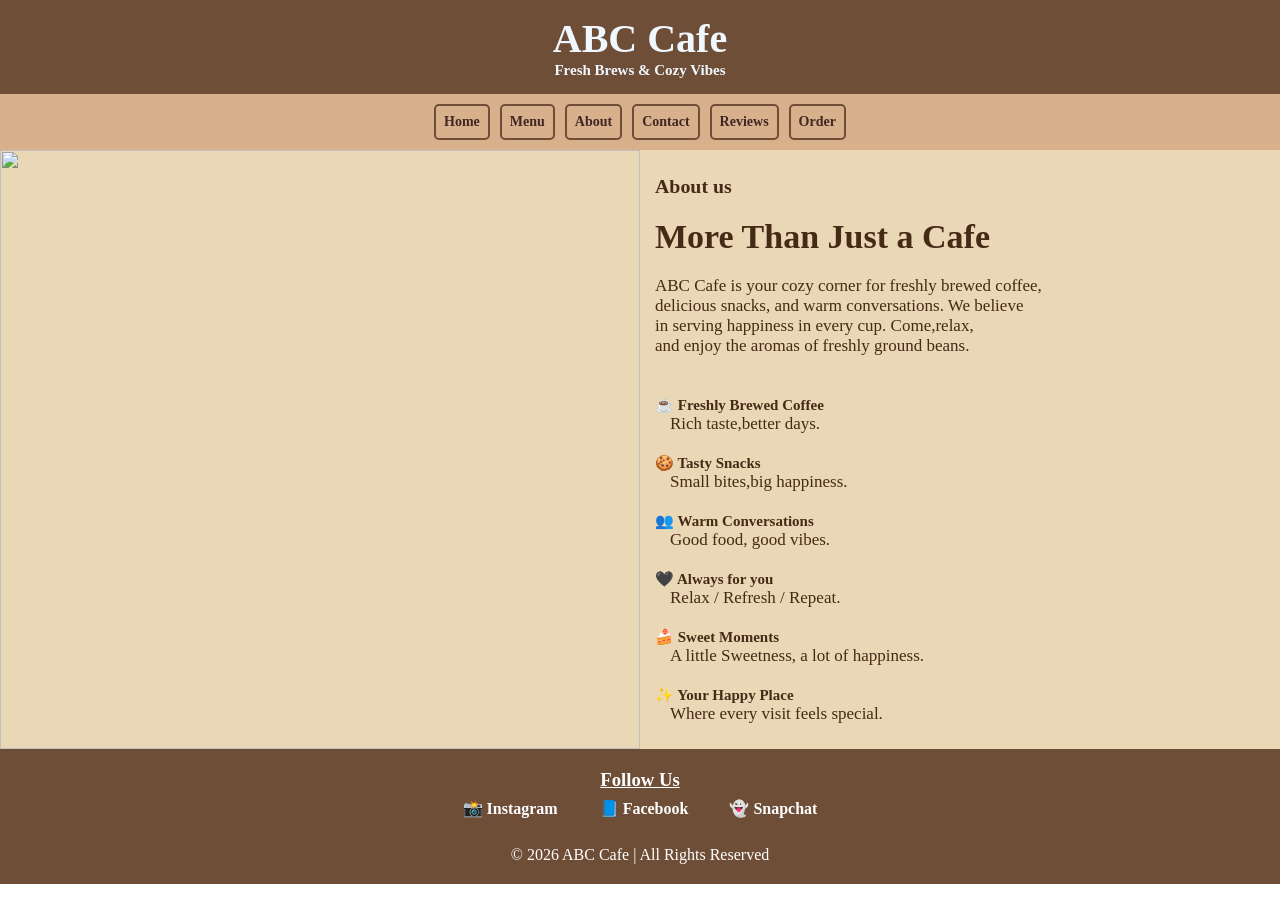
==== about.html @ 6271cc73 "Initial commit" ====
<!DOCTYPE html>
<html lang="en">
<head>
    <meta charset="UTF-8">
    <meta name="viewport" content="width=device-width, initial-scale=1.0">
    <title>Document</title>
    <link rel="stylesheet" href="style3.css">
</head>
<body>
    <header>
        <h1>ABC Cafe</h1>
        <h2>Fresh Brews & Cozy Vibes</h2>
    </header>

    <nav>
        <a href="index.html">Home</a>
        <a href="menu.html">Menu</a>
        <a href="about.html">About</a>
        <a href="contact.html">Contact</a>
        <a href="reviews.html">Reviews</a>
        <a href="order.html">Order</a>
    </nav>

    <div class="main">
        <div class="a">
            <img src="https://images.unsplash.com/photo-1788855772197-eb89b7cbb427?w=600&auto=format&fit=crop&q=60&ixlib=rb-4.1.0&ixid=M3wxMjA3fDB8MHxzZWFyY2h8ODB8fGNhZmUlMjBpbmRvb3IlMjBwaG90b3N8ZW58MHx8MHx8fDA%3D">    
        </div>
        <div class="a pa"> 
            <h3> About us </h3><br>
            <h1> More Than Just a Cafe</h1><br>
            <p> ABC Cafe is your cozy corner for freshly brewed coffee,<br> delicious snacks, and warm conversations. We believe<br> in serving happiness in every cup. Come,relax,<br> and enjoy the aromas of freshly ground beans. </p><br>  <br>
            <div> 
                <h2> ☕ Freshly Brewed Coffee </h2>
                <p class="mg">Rich taste,better days.</p> <br>
            </div>
            <div> 
                <h2> 🍪 Tasty Snacks </h2>
                <p class="mg"> Small bites,big happiness.</p><br>
            </div>
            <div> 
                <h2> 👥 Warm Conversations</h2>
                <p  class="mg"> Good food, good vibes.</p><br>
            </div>
            <div> 
                <h2>🖤 Always for you </h2>
                <p class="mg"> Relax / Refresh / Repeat.</div><br>   
            <div>
                <h2> 🍰 Sweet Moments</h2>
                <p class="mg"> A little Sweetness, a lot of happiness. </p><br>
            </div>
            <div>
                <h2> ✨ Your Happy Place</h2>
                <p class="mg"> Where every visit feels special.</p>
            </div>
        </div>
    </div>

     <footer>
        <h3>Follow Us</h3>

        <div class="social">
            <a href="https://www.instagram.com/?hl=en" target="_blank">📸 Instagram</a>
            <a href="https://www.facebook.com/" target="_blank">📘 Facebook</a>
            <a href="https://www.snapchat.com/" target="_blank">👻 Snapchat</a>
        </div>

        <p>© 2026 ABC Cafe | All Rights Reserved</p>
    </footer>
</body>
</html>
---- style3.css ----
*{
    margin: 0px;
    padding: 0px;
}

header{
    background-color:#6f4e37;
    text-align: center;
    padding: 18px;
    color: aliceblue;
    font-size: 25px;
}

h2{
    font-size: 15px;
}

.main{
    display: grid;
    grid-template-columns: 50% 50%;
    background-color:rgb(234, 215, 182);
}

img{
    height: 825px;
    width: 700px;
}

.pa{
    margin-top :50px;
    color: rgb(69, 42, 21);
    font-size: 20px;
    margin-left: 50px;
}

.mg{
    margin-left: 50px;
}

nav{
    background-color: #d9b08c;
    display: flex;
    justify-content: center;
    gap: 30px;
    padding: 15px;
    position: sticky;
    top: 0;
}

nav a{
    text-decoration: none;
    color: #3e2723;
    font-weight: bold;
    border: 2px solid #6f4e37;
    padding: 10px;
    border-radius: 5px;
}

nav a:hover{
    background-color: #6f4e37;
    color: white;
}

footer{
    background-color: #6f4e37;
    color: white;
    text-align: center;
    padding: 20px;
}

footer h3 {
    text-decoration: underline;
}

.social {
    display: flex;
    justify-content: center;
    gap: 25px;
    flex-wrap: wrap;
    margin-bottom: 20px;
}

.social a {
    color: white;
    text-decoration: none;
    font-weight: bold;
    padding: 8px;
    transition: 0.3s;
}

.social a:hover {
    color: #d9b08c;
}

@media(max-width: 1300px) {

    header {
        padding: 15px;
        font-size: 20px;
    }

    nav {
        gap: 10px;
        padding: 10px;
        flex-wrap: wrap;
    }

    nav a {
        padding: 8px;
        font-size: 14px;
    }

    .main {
        grid-template-columns: 1fr 1fr;
    }

    img {
        width: 100%;
        height: 100%;
        max-height: 650px;
        object-fit: cover;
    }

    .pa {
        margin: 25px 15px;
        font-size: 17px;
    }

    .mg {
        margin-left: 15px;
    }
}

@media(max-width: 480px) {

    header {
        padding: 15px 10px;
        font-size: 16px;
    }

    header h2 {
        font-size: 13px;
    }

    nav {
        gap: 8px;
        padding: 10px 5px;
        flex-wrap: wrap;
    }

    nav a {
        padding: 6px;
        font-size: 12px;
        border-width: 1px;
    }

    .main {
        grid-template-columns: 1fr;
    }

    img {
        width: 100%;
        height: auto;
        display: block;
    }

    .pa {
        margin: 20px 15px;
        font-size: 15px;
    }

    .mg {
        margin-left: 15px;
    }
}
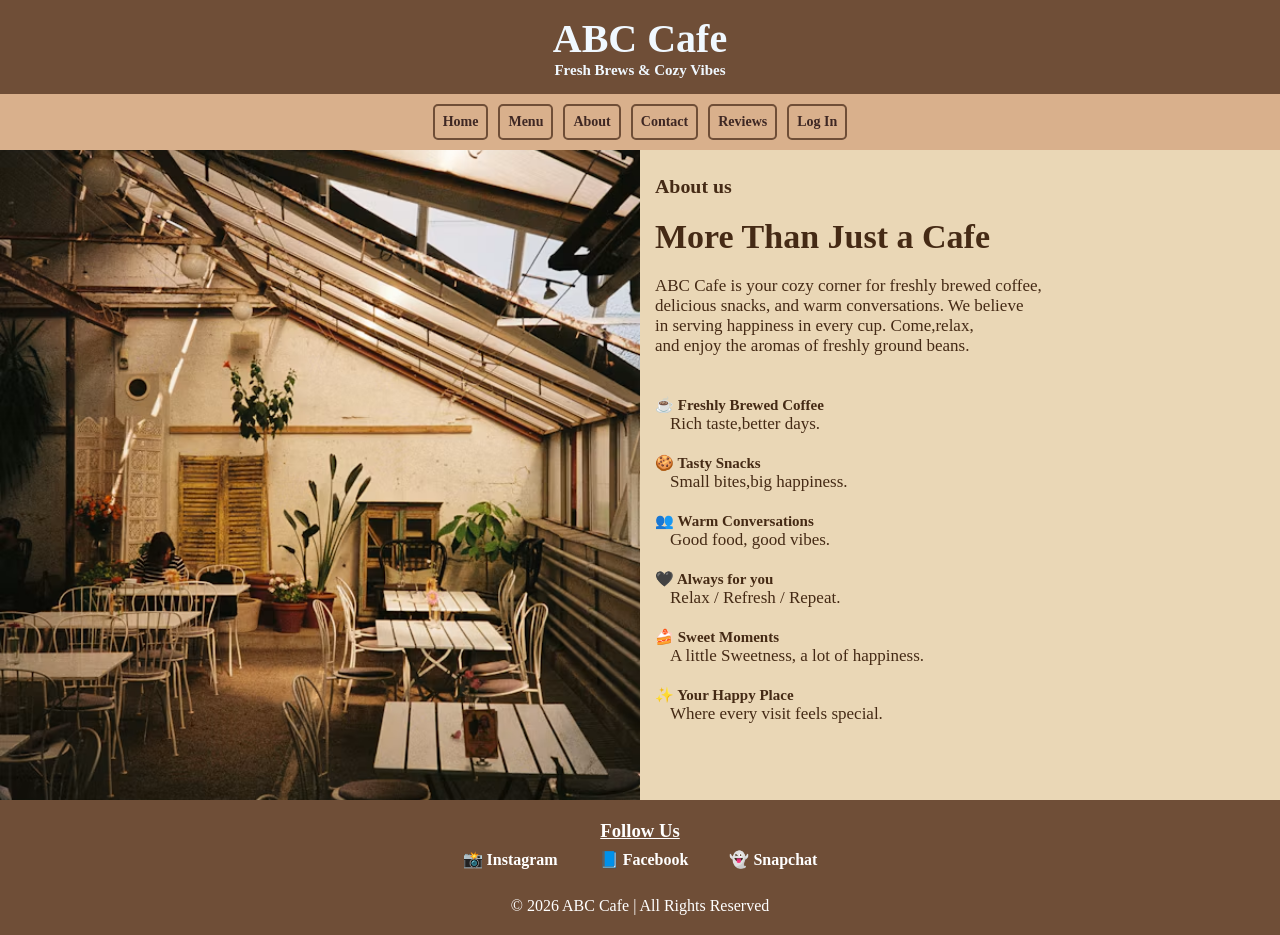
==== commit 4a7e899d: "Update existing pages, add new pages and images, and delete obsolete files" ====
--- a/about.html
+++ b/about.html
@@ -18,12 +18,12 @@
         <a href="about.html">About</a>
         <a href="contact.html">Contact</a>
         <a href="reviews.html">Reviews</a>
-        <a href="order.html">Order</a>
+        <a href="login.html">Log In</a>
     </nav>
 
     <div class="main">
         <div class="a">
-            <img src="https://images.unsplash.com/photo-1788855772197-eb89b7cbb427?w=600&auto=format&fit=crop&q=60&ixlib=rb-4.1.0&ixid=M3wxMjA3fDB8MHxzZWFyY2h8ODB8fGNhZmUlMjBpbmRvb3IlMjBwaG90b3N8ZW58MHx8MHx8fDA%3D">    
+            <img src="about bg.jpg">    
         </div>
         <div class="a pa"> 
             <h3> About us </h3><br>
--- a/style3.css
+++ b/style3.css
@@ -66,6 +66,7 @@
     color: white;
     text-align: center;
     padding: 20px;
+    margin-top: -4px;
 }
 
 footer h3 {
@@ -85,7 +86,6 @@
     text-decoration: none;
     font-weight: bold;
     padding: 8px;
-    transition: 0.3s;
 }
 
 .social a:hover {
